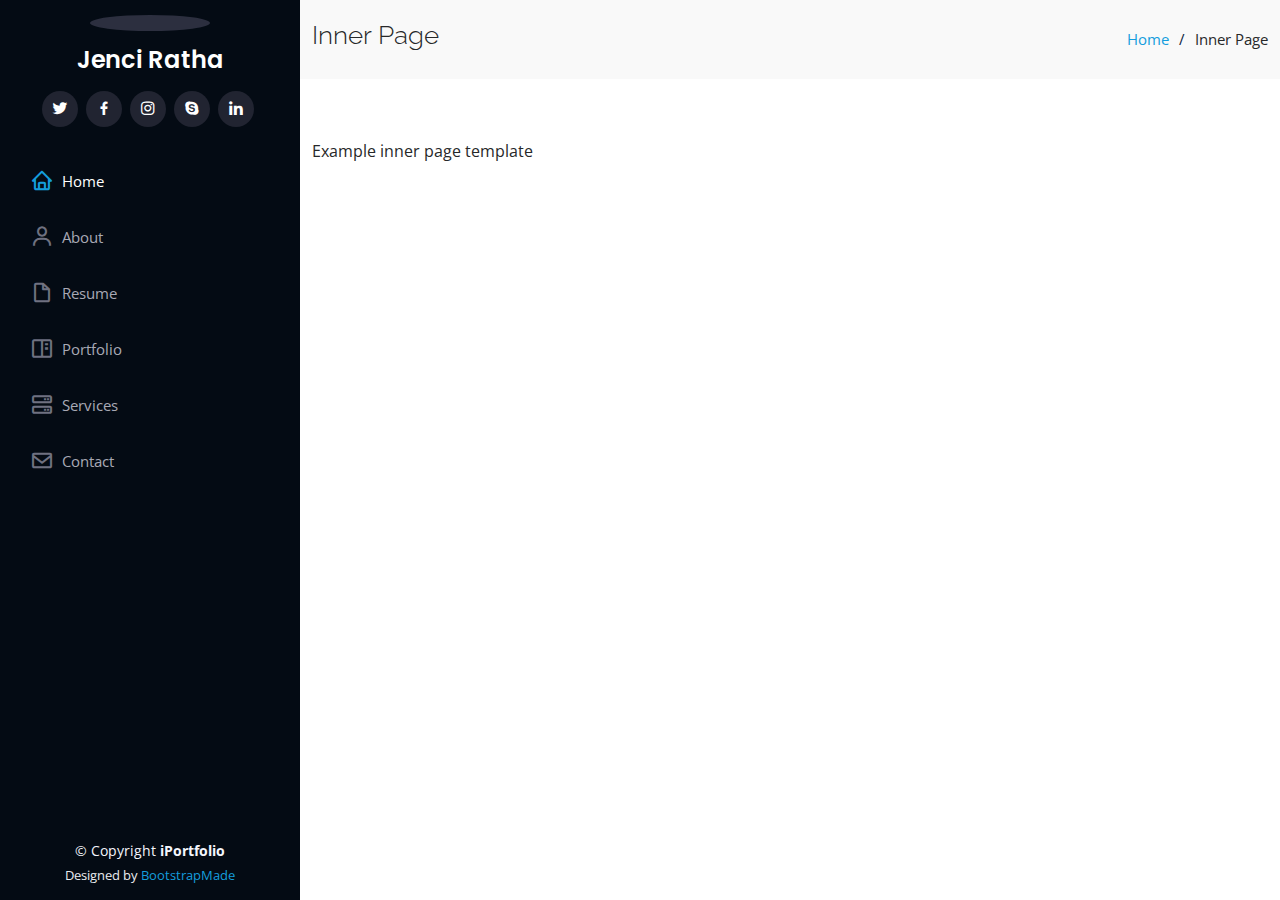
==== inner-page.html @ 0bb7db88 "V_1.6" ====
<!DOCTYPE html>
<html lang="en">

<head>
  <meta charset="utf-8">
  <meta content="width=device-width, initial-scale=1.0" name="viewport">

  <title>Inner Page - iPortfolio Bootstrap Template</title>
  <meta content="" name="description">
  <meta content="" name="keywords">

  <!-- Favicons -->
  <link href="assets/img/favicon.png" rel="icon">
  <link href="assets/img/apple-touch-icon.png" rel="apple-touch-icon">

  <!-- Google Fonts -->
  <link href="https://fonts.googleapis.com/css?family=Open+Sans:300,300i,400,400i,600,600i,700,700i|Raleway:300,300i,400,400i,500,500i,600,600i,700,700i|Poppins:300,300i,400,400i,500,500i,600,600i,700,700i" rel="stylesheet">

  <!-- Vendor CSS Files -->
  <link href="assets/vendor/aos/aos.css" rel="stylesheet">
  <link href="assets/vendor/bootstrap/css/bootstrap.min.css" rel="stylesheet">
  <link href="assets/vendor/bootstrap-icons/bootstrap-icons.css" rel="stylesheet">
  <link href="assets/vendor/boxicons/css/boxicons.min.css" rel="stylesheet">
  <link href="assets/vendor/glightbox/css/glightbox.min.css" rel="stylesheet">
  <link href="assets/vendor/swiper/swiper-bundle.min.css" rel="stylesheet">

  <!-- Template Main CSS File -->
  <link href="assets/css/style.css" rel="stylesheet">

  <!-- =======================================================
  * Template Name: iPortfolio - v3.10.0
  * Template URL: https://bootstrapmade.com/iportfolio-bootstrap-portfolio-websites-template/
  * Author: BootstrapMade.com
  * License: https://bootstrapmade.com/license/
  ======================================================== -->
</head>

<body>

  <!-- ======= Mobile nav toggle button ======= -->
  <i class="bi bi-list mobile-nav-toggle d-xl-none"></i>

  <!-- ======= Header ======= -->
  <header id="header">
    <div class="d-flex flex-column">

      <div class="profile">
        <img src="/home/ukijaffna/Documents/iPortfolio/assets/img/jjencii.jpg" alt="" class="img-fluid rounded-circle">
        <h1 class="text-light"><a href="index.html">Jenci Ratha</a></h1>
        <div class="social-links mt-3 text-center">
          <a href="#" class="twitter"><i class="bx bxl-twitter"></i></a>
          <a href="#" class="facebook"><i class="bx bxl-facebook"></i></a>
          <a href="#" class="instagram"><i class="bx bxl-instagram"></i></a>
          <a href="#" class="google-plus"><i class="bx bxl-skype"></i></a>
          <a href="#" class="linkedin"><i class="bx bxl-linkedin"></i></a>
        </div>
      </div>

      <nav id="navbar" class="nav-menu navbar">
        <ul>
          <li><a href="#hero" class="nav-link scrollto active"><i class="bx bx-home"></i> <span>Home</span></a></li>
          <li><a href="#about" class="nav-link scrollto"><i class="bx bx-user"></i> <span>About</span></a></li>
          <li><a href="#resume" class="nav-link scrollto"><i class="bx bx-file-blank"></i> <span>Resume</span></a></li>
          <li><a href="#portfolio" class="nav-link scrollto"><i class="bx bx-book-content"></i> <span>Portfolio</span></a></li>
          <li><a href="#services" class="nav-link scrollto"><i class="bx bx-server"></i> <span>Services</span></a></li>
          <li><a href="#contact" class="nav-link scrollto"><i class="bx bx-envelope"></i> <span>Contact</span></a></li>
        </ul>
      </nav><!-- .nav-menu -->
    </div>
  </header><!-- End Header -->

  <main id="main">

    <!-- ======= Breadcrumbs ======= -->
    <section class="breadcrumbs">
      <div class="container">

        <div class="d-flex justify-content-between align-items-center">
          <h2>Inner Page</h2>
          <ol>
            <li><a href="index.html">Home</a></li>
            <li>Inner Page</li>
          </ol>
        </div>

      </div>
    </section><!-- End Breadcrumbs -->

    <section class="inner-page">
      <div class="container">
        <p>
          Example inner page template
        </p>
      </div>
    </section>

  </main><!-- End #main -->

  <!-- ======= Footer ======= -->
  <footer id="footer">
    <div class="container">
      <div class="copyright">
        &copy; Copyright <strong><span>iPortfolio</span></strong>
      </div>
      <div class="credits">
        <!-- All the links in the footer should remain intact. -->
        <!-- You can delete the links only if you purchased the pro version. -->
        <!-- Licensing information: https://bootstrapmade.com/license/ -->
        <!-- Purchase the pro version with working PHP/AJAX contact form: https://bootstrapmade.com/iportfolio-bootstrap-portfolio-websites-template/ -->
        Designed by <a href="https://bootstrapmade.com/">BootstrapMade</a>
      </div>
    </div>
    
  </footer><!-- End  Footer -->

  <a href="#" class="back-to-top d-flex align-items-center justify-content-center"><i class="bi bi-arrow-up-short"></i></a>

  <!-- Vendor JS Files -->
  <script src="assets/vendor/purecounter/purecounter_vanilla.js"></script>
  <script src="assets/vendor/aos/aos.js"></script>
  <script src="assets/vendor/bootstrap/js/bootstrap.bundle.min.js"></script>
  <script src="assets/vendor/glightbox/js/glightbox.min.js"></script>
  <script src="assets/vendor/isotope-layout/isotope.pkgd.min.js"></script>
  <script src="assets/vendor/swiper/swiper-bundle.min.js"></script>
  <script src="assets/vendor/typed.js/typed.min.js"></script>
  <script src="assets/vendor/waypoints/noframework.waypoints.js"></script>
  <script src="assets/vendor/php-email-form/validate.js"></script>

  <!-- Template Main JS File -->
  <script src="assets/js/main.js"></script>

</body>

</html>
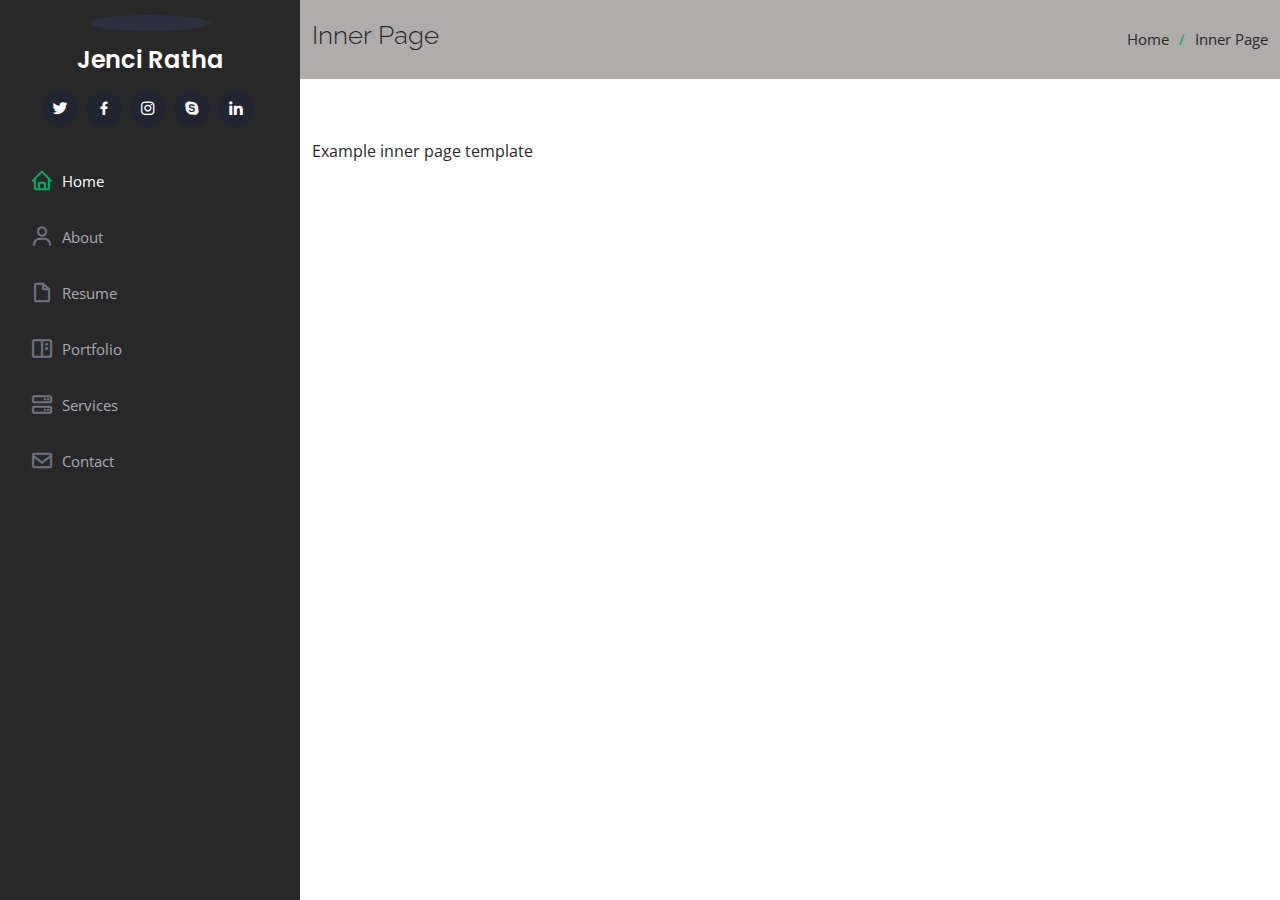
==== commit 21f47f38: "V_1.7" ====
--- a/inner-page.html
+++ b/inner-page.html
@@ -96,22 +96,7 @@
 
   </main><!-- End #main -->
 
-  <!-- ======= Footer ======= -->
-  <footer id="footer">
-    <div class="container">
-      <div class="copyright">
-        &copy; Copyright <strong><span>iPortfolio</span></strong>
-      </div>
-      <div class="credits">
-        <!-- All the links in the footer should remain intact. -->
-        <!-- You can delete the links only if you purchased the pro version. -->
-        <!-- Licensing information: https://bootstrapmade.com/license/ -->
-        <!-- Purchase the pro version with working PHP/AJAX contact form: https://bootstrapmade.com/iportfolio-bootstrap-portfolio-websites-template/ -->
-        Designed by <a href="https://bootstrapmade.com/">BootstrapMade</a>
-      </div>
-    </div>
-    
-  </footer><!-- End  Footer -->
+  
 
   <a href="#" class="back-to-top d-flex align-items-center justify-content-center"><i class="bi bi-arrow-up-short"></i></a>
 
--- a/assets/css/style.css
+++ b/assets/css/style.css
@@ -14,12 +14,12 @@
 }
 
 a {
-  color: #149ddd;
+  color: #282828;
   text-decoration: none;
 }
 
 a:hover {
-  color: #37b3ed;
+  color: #06a763;
   text-decoration: none;
 }
 
@@ -42,7 +42,7 @@
   right: 15px;
   bottom: 15px;
   z-index: 996;
-  background: #149ddd;
+  background: #06a763;
   width: 40px;
   height: 40px;
   border-radius: 50px;
@@ -56,7 +56,7 @@
 }
 
 .back-to-top:hover {
-  background: #2eafec;
+  background: #06a763;
   color: #fff;
 }
 
@@ -78,7 +78,7 @@
   z-index: 9997;
   transition: all 0.5s;
   padding: 0 15px;
-  background: #040b14;
+  background: #282828;
   overflow-y: auto;
 }
 
@@ -121,7 +121,7 @@
 }
 
 #header .profile .social-links a:hover {
-  background: #149ddd;
+  background: #06a763;
   color: #fff;
   text-decoration: none;
 }
@@ -189,7 +189,7 @@
 .nav-menu .active i,
 .nav-menu .active:focus i,
 .nav-menu li:hover>a i {
-  color: #149ddd;
+  color: #06a763;
 }
 
 /* Mobile Navigation */
@@ -202,7 +202,7 @@
   font-size: 24px;
   transition: all 0.4s;
   outline: none !important;
-  background-color: #149ddd;
+  background-color: #06a763;
   color: #fff;
   width: 40px;
   height: 40px;
@@ -227,7 +227,7 @@
 --------------------------------------------------------------*/
 #hero {
   width: 100%;
-  height: 100vh;
+  height: 160vh;
   background: url("../img/hero-bg.jpg") top center;
   background-size: cover;
 }
@@ -250,25 +250,25 @@
 }
 
 #hero h1 {
-  margin: 0 0 10px 0;
+  margin: 0 0 20px 0;
   font-size: 64px;
   font-weight: 700;
   line-height: 56px;
-  color: #fff;
+  color: #7b7b7b;
 }
 
 #hero p {
-  color: #fff;
+  color: #7b7b7b;
   margin-bottom: 50px;
   font-size: 26px;
   font-family: "Poppins", sans-serif;
 }
 
 #hero p span {
-  color: #fff;
+  color: #7b7b7b;
   padding-bottom: 4px;
   letter-spacing: 1px;
-  border-bottom: 3px solid #149ddd;
+  border-bottom: 3px solid #06a763;
 }
 
 @media (min-width: 1024px) {
@@ -299,7 +299,7 @@
 }
 
 .section-bg {
-  background: #f5f8fd;
+  background: #282828;
 }
 
 .section-title {
@@ -312,7 +312,7 @@
   margin-bottom: 20px;
   padding-bottom: 20px;
   position: relative;
-  color: #173b6c;
+  color: #7b7b7b;
 }
 
 .section-title h2::after {
@@ -321,7 +321,7 @@
   display: block;
   width: 50px;
   height: 3px;
-  background: #149ddd;
+  background: #7b7b7b;
   bottom: 0;
   left: 0;
 }
@@ -336,7 +336,7 @@
 .about .content h3 {
   font-weight: 700;
   font-size: 26px;
-  color: #173b6c;
+  color: #282828;
 }
 
 .about .content ul {
@@ -357,7 +357,7 @@
 .about .content ul i {
   font-size: 16px;
   margin-right: 5px;
-  color: #149ddd;
+  color: #282828;
   line-height: 0;
 }
 
@@ -380,7 +380,7 @@
 .facts .count-box i {
   display: block;
   font-size: 44px;
-  color: #149ddd;
+  color: #282828;
   float: left;
   line-height: 0;
 }
@@ -390,7 +390,7 @@
   line-height: 40px;
   display: block;
   font-weight: 700;
-  color: #050d18;
+  color: #282828;
   margin-left: 60px;
 }
 
@@ -399,21 +399,21 @@
   margin: 0 0 0 60px;
   font-family: "Raleway", sans-serif;
   font-size: 14px;
-  color: #122f57;
+  color: #282828;
 }
 
 .facts .count-box a {
   font-weight: 600;
   display: block;
   margin-top: 20px;
-  color: #122f57;
+  color: #282828;
   font-size: 15px;
   font-family: "Poppins", sans-serif;
   transition: ease-in-out 0.3s;
 }
 
 .facts .count-box a:hover {
-  color: #1f5297;
+  color: #282828;
 }
 /* education */
 
@@ -607,7 +607,7 @@
   display: block;
   font-weight: 600;
   font-family: "Poppins", sans-serif;
-  color: #050d18;
+  color: #7b7b7b;
 }
 
 .skills .progress .skill .val {
@@ -624,7 +624,7 @@
   width: 1px;
   height: 10px;
   transition: 0.9s;
-  background-color: #149ddd;
+  background-color: #06a763;
 }
 
 /*--------------------------------------------------------------
@@ -641,7 +641,7 @@
 .resume .resume-item {
   padding: 0 0 20px 20px;
   margin-top: -2px;
-  border-left: 2px solid #1f5297;
+  border-left: 2px solid #282828;
   position: relative;
 }
 
@@ -685,7 +685,7 @@
   left: -9px;
   top: 0;
   background: #fff;
-  border: 2px solid #1f5297;
+  border: 2px solid #282828;
 }
 
 /*--------------------------------------------------------------
@@ -700,7 +700,7 @@
   margin: 0 auto 35px auto;
   list-style: none;
   text-align: center;
-  background: #fff;
+  background: #afacac;
   border-radius: 50px;
   padding: 2px 15px;
 }
@@ -713,14 +713,14 @@
   font-weight: 600;
   line-height: 1;
   text-transform: uppercase;
-  color: #272829;
+  color: #282828;
   margin-bottom: 5px;
   transition: all 0.3s ease-in-out;
 }
 
 .portfolio #portfolio-flters li:hover,
 .portfolio #portfolio-flters li.filter-active {
-  color: #149ddd;
+  color: #777575;
 }
 
 .portfolio #portfolio-flters li:last-child {
@@ -760,20 +760,20 @@
 }
 
 .portfolio .portfolio-wrap .portfolio-links a {
-  color: #fff;
+  color: #afacac;
   font-size: 28px;
   text-align: center;
-  background: rgba(20, 157, 221, 0.75);
+  background: #282828;
   transition: 0.3s;
   width: 50%;
 }
 
 .portfolio .portfolio-wrap .portfolio-links a:hover {
-  background: rgba(20, 157, 221, 0.95);
+  background: #282828;
 }
 
 .portfolio .portfolio-wrap .portfolio-links a+a {
-  border-left: 1px solid #37b3ed;
+  border-left: 1px solid #06a763;
 }
 
 .portfolio .portfolio-wrap:hover::before {
@@ -794,6 +794,7 @@
 --------------------------------------------------------------*/
 .portfolio-details {
   padding-top: 40px;
+  background-color: #6f7180;
 }
 
 .portfolio-details .portfolio-details-slider img {
@@ -808,13 +809,13 @@
 .portfolio-details .portfolio-details-slider .swiper-pagination .swiper-pagination-bullet {
   width: 12px;
   height: 12px;
-  background-color: #fff;
+  background-color: #282828;
   opacity: 1;
-  border: 1px solid #149ddd;
+  border: 1px solid #06a763;
 }
 
 .portfolio-details .portfolio-details-slider .swiper-pagination .swiper-pagination-bullet-active {
-  background-color: #149ddd;
+  background-color: #06a763;
 }
 
 .portfolio-details .portfolio-info {
@@ -827,7 +828,7 @@
   font-weight: 700;
   margin-bottom: 20px;
   padding-bottom: 20px;
-  border-bottom: 1px solid #eee;
+  border-bottom: 1px solid #282828;
 }
 
 .portfolio-details .portfolio-info ul {
@@ -868,10 +869,10 @@
   justify-content: center;
   width: 54px;
   height: 54px;
-  background: #149ddd;
+  background: #06a763;
   border-radius: 50%;
   transition: 0.5s;
-  border: 1px solid #149ddd;
+  border: 1px solid #06a763;
 }
 
 .services .icon i {
@@ -885,7 +886,7 @@
 }
 
 .services .icon-box:hover .icon i {
-  color: #149ddd;
+  color: #06a763;
 }
 
 .services .title {
@@ -900,7 +901,7 @@
 }
 
 .services .title a:hover {
-  color: #149ddd;
+  color: #06a763;
 }
 
 .services .description {
@@ -994,11 +995,11 @@
   height: 12px;
   background-color: #fff;
   opacity: 1;
-  border: 1px solid #149ddd;
+  border: 1px solid #06a763;
 }
 
 .testimonials .swiper-pagination .swiper-pagination-bullet-active {
-  background-color: #149ddd;
+  background-color: #06a763;
 }
 
 /*--------------------------------------------------------------
@@ -1017,7 +1018,7 @@
 
 .contact .info i {
   font-size: 20px;
-  color: #149ddd;
+  color: #06a763;
   float: left;
   width: 44px;
   height: 44px;
@@ -1041,7 +1042,7 @@
   padding: 0 0 10px 60px;
   margin-bottom: 20px;
   font-size: 14px;
-  color: #173b6c;
+  color: #06a763;
 }
 
 .contact .info .email p {
@@ -1068,14 +1069,14 @@
 }
 
 .contact .info .social-links a:hover {
-  background: #149ddd;
+  background: #06a763;
   color: #fff;
 }
 
 .contact .info .email:hover i,
 .contact .info .address:hover i,
 .contact .info .phone:hover i {
-  background: #149ddd;
+  background: #06a763;
   color: #fff;
 }
 
@@ -1114,7 +1115,7 @@
 .contact .php-email-form .sent-message {
   display: none;
   color: #fff;
-  background: #18d26e;
+  background: #06a763;
   text-align: center;
   padding: 15px;
   font-weight: 600;
@@ -1134,7 +1135,7 @@
   width: 24px;
   height: 24px;
   margin: 0 10px -6px 0;
-  border: 3px solid #18d26e;
+  border: 3px solid #06a763;
   border-top-color: #eee;
   -webkit-animation: animate-loading 1s linear infinite;
   animation: animate-loading 1s linear infinite;
@@ -1164,7 +1165,7 @@
 }
 
 .contact .php-email-form button[type=submit] {
-  background: #149ddd;
+  background: #06a763;
   border: 0;
   padding: 10px 24px;
   color: #fff;
@@ -1173,7 +1174,7 @@
 }
 
 .contact .php-email-form button[type=submit]:hover {
-  background: #37b3ed;
+  background: #06a763;
 }
 
 @-webkit-keyframes animate-loading {
@@ -1201,7 +1202,7 @@
 --------------------------------------------------------------*/
 .breadcrumbs {
   padding: 20px 0;
-  background: #f9f9f9;
+  background: #afacac;
 }
 
 .breadcrumbs h2 {
@@ -1225,7 +1226,7 @@
 .breadcrumbs ol li+li::before {
   display: inline-block;
   padding-right: 10px;
-  color: #0e2442;
+  color: #06a763;
   content: "/";
 }
 
@@ -1255,7 +1256,7 @@
   bottom: 0;
   width: 300px;
   z-index: 9999;
-  background: #040b14;
+  background: #282828;
 }
 
 #footer .copyright {
